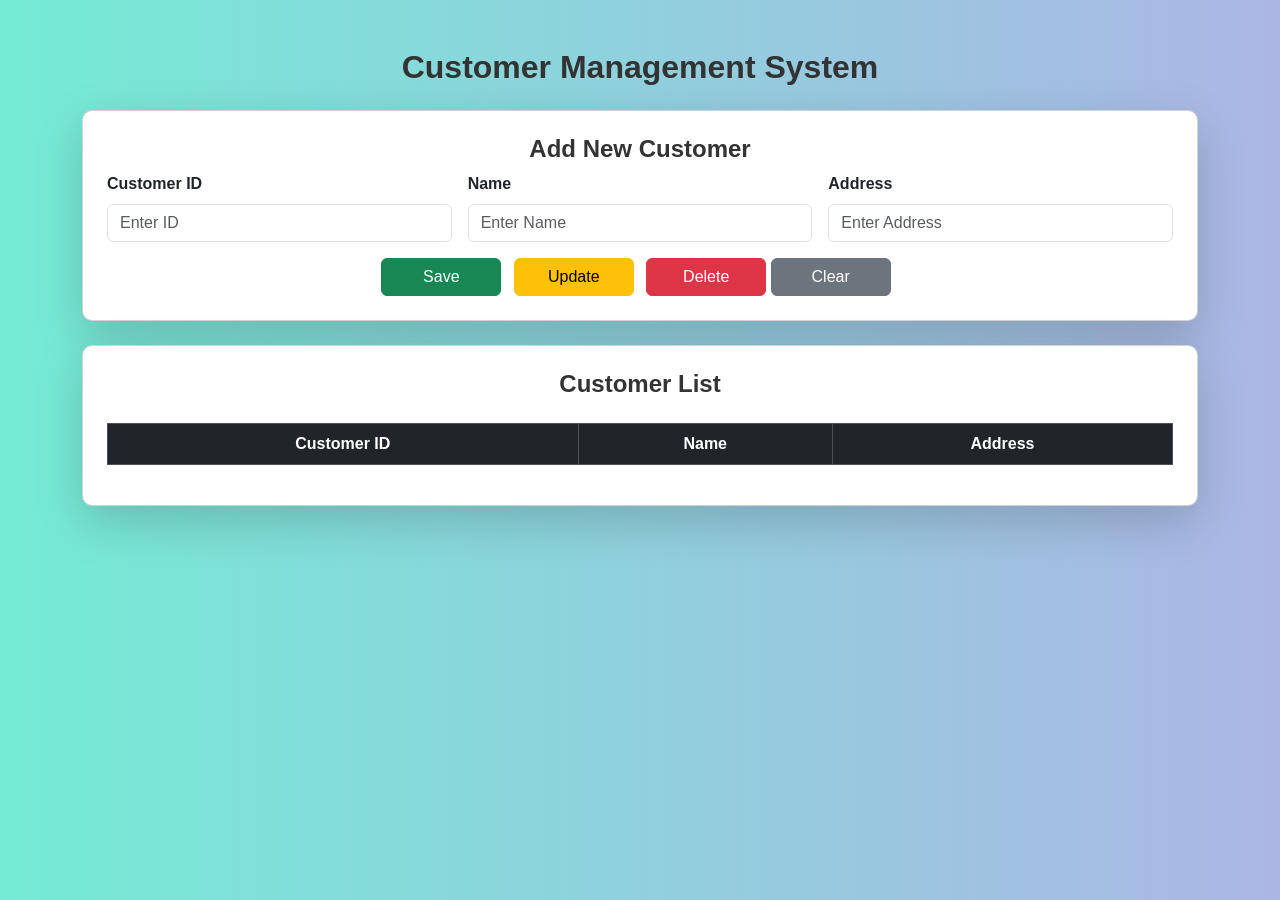
==== Front_End_11/index.html @ 0585d08f "Connect BackEnd and FrontEnd" ====
<!DOCTYPE html>
<html lang="en">
<head>
  <meta charset="UTF-8">
  <meta name="viewport" content="width=device-width, initial-scale=1.0">
  <title>Customer Management</title>
  <link href="https://cdn.jsdelivr.net/npm/bootstrap@5.3.0/dist/css/bootstrap.min.css" rel="stylesheet">
  <link rel="stylesheet" href="css/style.css">
</head>
<body>

<div class="container mt-5">
  <h2 class="text-center mb-4">Customer Management System</h2>

  <!-- Customer Form Section -->
  <div class="card p-4 shadow-lg">
    <h4 id="formTitle" class="text-center">Add New Customer</h4>
    <div class="row g-3">
      <div class="col-md-4">
        <label for="customerId" class="form-label">Customer ID</label>
          <input type="text" id="customerId" class="form-control" placeholder="Enter ID">
      </div>
      <div class="col-md-4">
        <label for="customerName" class="form-label">Name</label>
        <input type="text" id="customerName" class="form-control" placeholder="Enter Name">
      </div>
      <div class="col-md-4">
        <label for="customerAddress" class="form-label">Address</label>
        <input type="text" id="customerAddress" class="form-control" placeholder="Enter Address">
      </div>
    </div>
    <div class="text-center mt-3">
      <button class="btn btn-success me-2" onclick="saveCustomer()">Save</button>
      <button class="btn btn-warning me-2" onclick="updateCustomer()">Update</button>
      <button class="btn btn-danger" onclick="deleteAllCustomers()">Delete</button>
      <button class="btn btn-secondary me-2" onclick="clearForm()">Clear</button>
    </div>
  </div>

  <!-- Customer Table -->
  <div class="card p-4 mt-4 shadow-lg">
    <h4 class="text-center">Customer List</h4>
    <table class="table table-bordered table-striped table-hover mt-3">
      <thead class="table-dark">
      <tr>
        <th>Customer ID</th>
        <th>Name</th>
        <th>Address</th>
      </tr>
      </thead>
      <tbody id="customerTableBody">
      <!-- Dynamic Data Will be Inserted Here -->
      </tbody>
    </table>
  </div>
</div>

<script src="js/jquery-3.7.1.min.js"></script>
<!--
<script>
  $(document).ready(function () {
    loadCustomers(); // Load customers when the page loads
  });

  function saveCustomer() {
    let customerId = $("#customerId").val();
    let customerName = $("#customerName").val();
    let customerAddress = $("#customerAddress").val();

    if (customerId && customerName && customerAddress) {
      $.ajax({
        url: "save_customer.php", // Change this to your backend URL
        type: "POST",
        data: {
          id: customerId,
          name: customerName,
          address: customerAddress
        },
        success: function (response) {
          alert("Customer Saved Successfully!");
          loadCustomers(); // Reload customer table
          clearForm();
        },
        error: function () {
          alert("Error saving customer.");
        }
      });
    } else {
      alert("Please fill in all fields.");
    }
  }

  function loadCustomers() {
    $.ajax({
      url: "get_customers.php", // Backend file that returns customer data
      type: "GET",
      success: function (data) {
        $("#customerTableBody").html(data); // Insert the fetched data into the table
      },
      error: function () {
        alert("Error loading customers.");
      }
    });
  }

  function clearForm() {
    $("#customerId, #customerName, #customerAddress").val('');
  }
</script>
-->


<script>

  $(document).ready(function () {
    loadCustomers();

    $("#customerTableBody").on("click", "tr", function () {
      let id = $(this).find("td:eq(0)").text();
      let name = $(this).find("td:eq(1)").text();
      let address = $(this).find("td:eq(2)").text();
      editCustomer(id, name, address);


    });
  });

  // Save a new customer
  function saveCustomer() {
    let customerData = {
      id: $("#customerId").val(),
      name: $("#customerName").val(),
      address: $("#customerAddress").val()
    };

    $.ajax({
      url: "http://localhost:8080/Back_End_Web_exploded/api/v1/customer/save",
      type: "POST",
      contentType: "application/json",
      data: JSON.stringify(customerData),
      success: function (response) {
        alert("Customer added successfully!");
        loadCustomers();
        clearForm();
      },
      error: function () {
        alert("Error adding customer.");
      }
    });
  }

  // Load all customers and update the table
  function loadCustomers() {
    $.ajax({
      url: "http://localhost:8080/Back_End_Web_exploded/api/v1/customer/getAll",
      type: "GET",
      success: function (data) {
        let tableRows = "";
        data.forEach(customer => {
          tableRows += `<tr>
                        <td>${customer.id}</td>
                        <td>${customer.name}</td>
                        <td>${customer.address}</td>

                    </tr>`;
        });
        $("#customerTableBody").html(tableRows);
      },
      error: function () {
        alert("Error loading customers.");
      }
    });
  }

  function updateCustomer() {
    let customerData = {
      id: $("#customerId").val(),
      name: $("#customerName").val(),
      address: $("#customerAddress").val()
    };

    $.ajax({
      url: "http://localhost:8080/Back_End_Web_exploded/api/v1/customer/update",
      type: "PUT",
      contentType: "application/json",
      data: JSON.stringify(customerData),
      success: function (response) {
        alert("Customer updated successfully!");
        loadCustomers();
        clearForm();
      },
      error: function () {
        alert("Error updating customer.");
      }
    });
  }

  // Delete a customer
  function deleteAllCustomers() {
    var customerId = $("#customerId").val();
    if (confirm("Are you sure you want to delete this customer?")) {
      $.ajax({
        url: "http://localhost:8080/Back_End_Web_exploded/api/v1/customer/delete/" + customerId,
        type: "DELETE",
        success: function () {
          alert("Customer deleted successfully!");
          loadCustomers();
          clearForm()
        },
        error: function () {
          alert("Error deleting customer.");
        }
      });
    }
  }

  function editCustomer(id, name, address) {
    $("#customerId").val(id);
    $("#customerName").val(name);
    $("#customerAddress").val(address);
  }

  function clearForm() {
    $("#customerId, #customerName, #customerAddress").val('');
  }


</script>


</body>
</html>
---- Front_End_11/css/style.css ----
body {
    background: linear-gradient(to right, #74ebd5, #acb6e5);
    font-family: 'Arial', sans-serif;
}

h2, h4 {
    font-weight: bold;
    color: #333;
}

.card {
    border-radius: 10px;
    background: white;
    box-shadow: 0 5px 15px rgba(0, 0, 0, 0.2);
}

label {
    font-weight: bold;
}

.btn {
    width: 120px;
}

.table th, .table td {
    text-align: center;
}

.table-hover tbody tr:hover {
    background-color: rgba(0, 0, 0, 0.05);
}
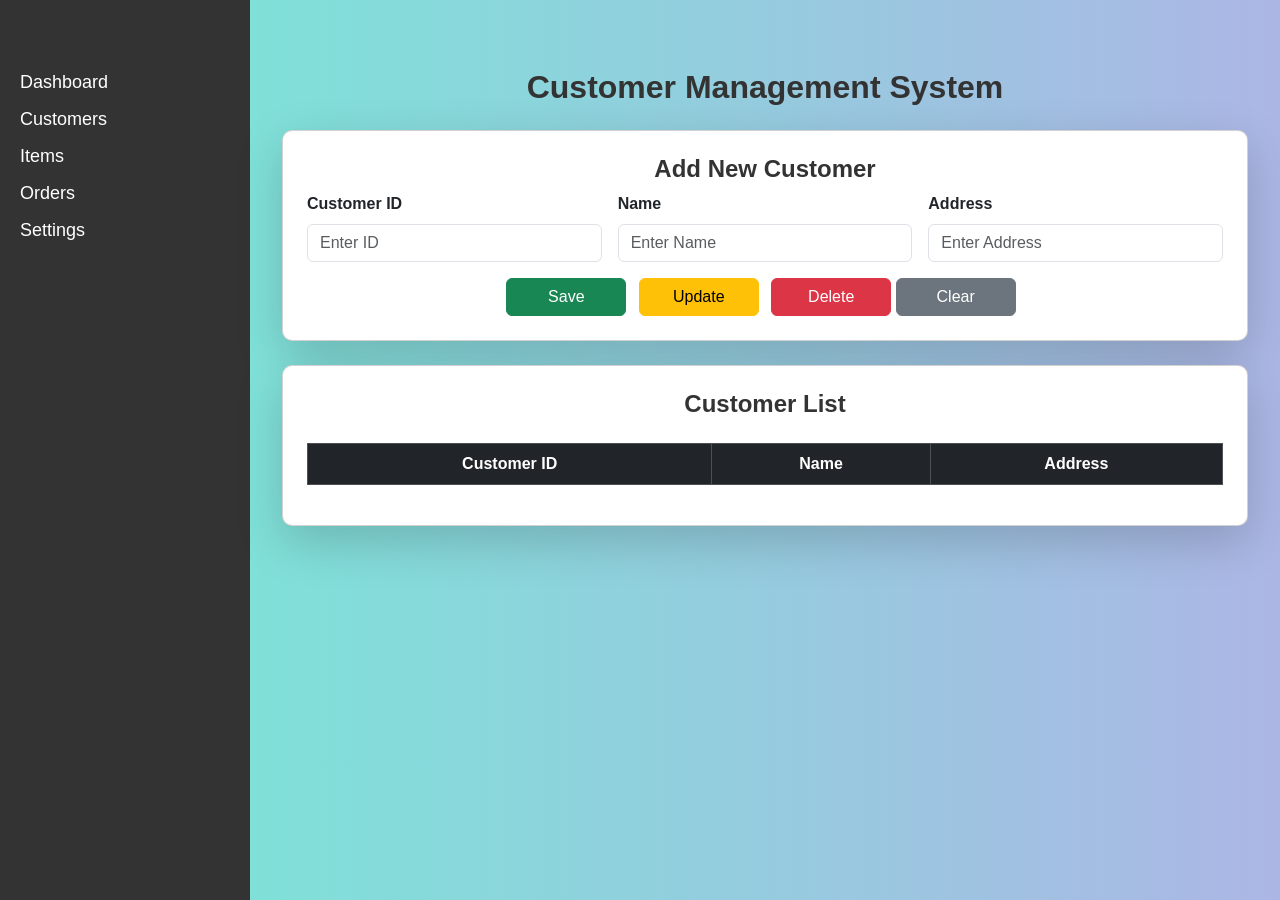
==== commit 6479f3f7: "Place order  Crud" ====
--- a/Front_End_11/index.html
+++ b/Front_End_11/index.html
@@ -6,112 +6,126 @@
   <title>Customer Management</title>
   <link href="https://cdn.jsdelivr.net/npm/bootstrap@5.3.0/dist/css/bootstrap.min.css" rel="stylesheet">
   <link rel="stylesheet" href="css/style.css">
+  <style>
+    .admin-dashboard {
+      display: flex;
+      height: 100vh;
+    }
+
+    .sidebar {
+      background-color: #333;
+      color: white;
+      width: 250px;
+      padding: 20px;
+      position: fixed; /* Fix the sidebar to the left */
+      height: 100vh;
+    }
+
+    .sidebar h2 {
+      font-size: 24px;
+      margin-bottom: 20px;
+    }
+
+    .sidebar ul {
+      list-style-type: none;
+      padding: 0;
+    }
+
+    .sidebar ul li {
+      margin: 10px 0;
+    }
+
+    .sidebar ul li a {
+      color: white;
+      text-decoration: none;
+      font-size: 18px;
+    }
+
+    .content {
+      margin-left: 250px; /* Add margin to the left for the content */
+      padding: 20px;
+      width: calc(100% - 250px); /* Ensure content takes up the remaining space */
+    }
+
+    .stat-card h4 {
+      font-size: 18px;
+      margin-bottom: 10px;
+    }
+
+    .stat-card p {
+      font-size: 24px;
+      color: #007bff;
+    }
+  </style>
 </head>
+
 <body>
-
-<div class="container mt-5">
-  <h2 class="text-center mb-4">Customer Management System</h2>
-
-  <!-- Customer Form Section -->
-  <div class="card p-4 shadow-lg">
-    <h4 id="formTitle" class="text-center">Add New Customer</h4>
-    <div class="row g-3">
-      <div class="col-md-4">
-        <label for="customerId" class="form-label">Customer ID</label>
-          <input type="text" id="customerId" class="form-control" placeholder="Enter ID">
+<div class="admin-dashboard">
+  <!-- Sidebar -->
+  <div class="sidebar">
+    <h2>Admin Dashboard</h2>
+    <ul>
+      <li><a href="dashbord.html">Dashboard</a></li>
+      <li><a href="index.html">Customers</a></li>
+      <li><a href="item.html">Items</a></li>
+      <li><a href="placeorder.html">Orders</a></li>
+      <li><a href="#">Settings</a></li>
+    </ul>
+  </div>
+
+  <!-- Content Section -->
+  <div class="content">
+    <div class="container mt-5">
+      <h2 class="text-center mb-4">Customer Management System</h2>
+
+      <!-- Customer Form Section -->
+      <div class="card p-4 shadow-lg">
+        <h4 id="formTitle" class="text-center">Add New Customer</h4>
+        <div class="row g-3">
+          <div class="col-md-4">
+            <label for="customerId" class="form-label">Customer ID</label>
+            <input type="text" id="customerId" class="form-control" placeholder="Enter ID">
+          </div>
+          <div class="col-md-4">
+            <label for="customerName" class="form-label">Name</label>
+            <input type="text" id="customerName" class="form-control" placeholder="Enter Name">
+          </div>
+          <div class="col-md-4">
+            <label for="customerAddress" class="form-label">Address</label>
+            <input type="text" id="customerAddress" class="form-control" placeholder="Enter Address">
+          </div>
+        </div>
+        <div class="text-center mt-3">
+          <button class="btn btn-success me-2" onclick="saveCustomer()">Save</button>
+          <button class="btn btn-warning me-2" onclick="updateCustomer()">Update</button>
+          <button class="btn btn-danger" onclick="deleteAllCustomers()">Delete</button>
+          <button class="btn btn-secondary me-2" onclick="clearForm()">Clear</button>
+        </div>
       </div>
-      <div class="col-md-4">
-        <label for="customerName" class="form-label">Name</label>
-        <input type="text" id="customerName" class="form-control" placeholder="Enter Name">
-      </div>
-      <div class="col-md-4">
-        <label for="customerAddress" class="form-label">Address</label>
-        <input type="text" id="customerAddress" class="form-control" placeholder="Enter Address">
+
+      <!-- Customer Table -->
+      <div class="card p-4 mt-4 shadow-lg">
+        <h4 class="text-center">Customer List</h4>
+        <table class="table table-bordered table-striped table-hover mt-3">
+          <thead class="table-dark">
+          <tr>
+            <th>Customer ID</th>
+            <th>Name</th>
+            <th>Address</th>
+          </tr>
+          </thead>
+          <tbody id="customerTableBody">
+          <!-- Dynamic Data Will be Inserted Here -->
+          </tbody>
+        </table>
       </div>
     </div>
-    <div class="text-center mt-3">
-      <button class="btn btn-success me-2" onclick="saveCustomer()">Save</button>
-      <button class="btn btn-warning me-2" onclick="updateCustomer()">Update</button>
-      <button class="btn btn-danger" onclick="deleteAllCustomers()">Delete</button>
-      <button class="btn btn-secondary me-2" onclick="clearForm()">Clear</button>
-    </div>
-  </div>
-
-  <!-- Customer Table -->
-  <div class="card p-4 mt-4 shadow-lg">
-    <h4 class="text-center">Customer List</h4>
-    <table class="table table-bordered table-striped table-hover mt-3">
-      <thead class="table-dark">
-      <tr>
-        <th>Customer ID</th>
-        <th>Name</th>
-        <th>Address</th>
-      </tr>
-      </thead>
-      <tbody id="customerTableBody">
-      <!-- Dynamic Data Will be Inserted Here -->
-      </tbody>
-    </table>
   </div>
 </div>
 
 <script src="js/jquery-3.7.1.min.js"></script>
-<!--
+
 <script>
-  $(document).ready(function () {
-    loadCustomers(); // Load customers when the page loads
-  });
-
-  function saveCustomer() {
-    let customerId = $("#customerId").val();
-    let customerName = $("#customerName").val();
-    let customerAddress = $("#customerAddress").val();
-
-    if (customerId && customerName && customerAddress) {
-      $.ajax({
-        url: "save_customer.php", // Change this to your backend URL
-        type: "POST",
-        data: {
-          id: customerId,
-          name: customerName,
-          address: customerAddress
-        },
-        success: function (response) {
-          alert("Customer Saved Successfully!");
-          loadCustomers(); // Reload customer table
-          clearForm();
-        },
-        error: function () {
-          alert("Error saving customer.");
-        }
-      });
-    } else {
-      alert("Please fill in all fields.");
-    }
-  }
-
-  function loadCustomers() {
-    $.ajax({
-      url: "get_customers.php", // Backend file that returns customer data
-      type: "GET",
-      success: function (data) {
-        $("#customerTableBody").html(data); // Insert the fetched data into the table
-      },
-      error: function () {
-        alert("Error loading customers.");
-      }
-    });
-  }
-
-  function clearForm() {
-    $("#customerId, #customerName, #customerAddress").val('');
-  }
-</script>
--->
-
-
-<script>
-
   $(document).ready(function () {
     loadCustomers();
 
@@ -120,8 +134,6 @@
       let name = $(this).find("td:eq(1)").text();
       let address = $(this).find("td:eq(2)").text();
       editCustomer(id, name, address);
-
-
     });
   });
 
@@ -134,7 +146,7 @@
     };
 
     $.ajax({
-      url: "http://localhost:8080/Back_End_Web_exploded/api/v1/customer/save",
+      url: "http://localhost:8080/api/v1/customer/save",
       type: "POST",
       contentType: "application/json",
       data: JSON.stringify(customerData),
@@ -152,17 +164,16 @@
   // Load all customers and update the table
   function loadCustomers() {
     $.ajax({
-      url: "http://localhost:8080/Back_End_Web_exploded/api/v1/customer/getAll",
+      url: "http://localhost:8080/api/v1/customer/getAll",
       type: "GET",
       success: function (data) {
         let tableRows = "";
         data.forEach(customer => {
           tableRows += `<tr>
-                        <td>${customer.id}</td>
-                        <td>${customer.name}</td>
-                        <td>${customer.address}</td>
-
-                    </tr>`;
+                          <td>${customer.id}</td>
+                          <td>${customer.name}</td>
+                          <td>${customer.address}</td>
+                      </tr>`;
         });
         $("#customerTableBody").html(tableRows);
       },
@@ -173,6 +184,7 @@
   }
 
   function updateCustomer() {
+    console.log("Updating customer...");
     let customerData = {
       id: $("#customerId").val(),
       name: $("#customerName").val(),
@@ -180,7 +192,7 @@
     };
 
     $.ajax({
-      url: "http://localhost:8080/Back_End_Web_exploded/api/v1/customer/update",
+      url: "http://localhost:8080/api/v1/customer/update",
       type: "PUT",
       contentType: "application/json",
       data: JSON.stringify(customerData),
@@ -200,7 +212,7 @@
     var customerId = $("#customerId").val();
     if (confirm("Are you sure you want to delete this customer?")) {
       $.ajax({
-        url: "http://localhost:8080/Back_End_Web_exploded/api/v1/customer/delete/" + customerId,
+        url: "http://localhost:8080/api/v1/customer/delete/" + customerId,
         type: "DELETE",
         success: function () {
           alert("Customer deleted successfully!");
@@ -223,10 +235,6 @@
   function clearForm() {
     $("#customerId, #customerName, #customerAddress").val('');
   }
-
-
 </script>
-
-
 </body>
 </html>
